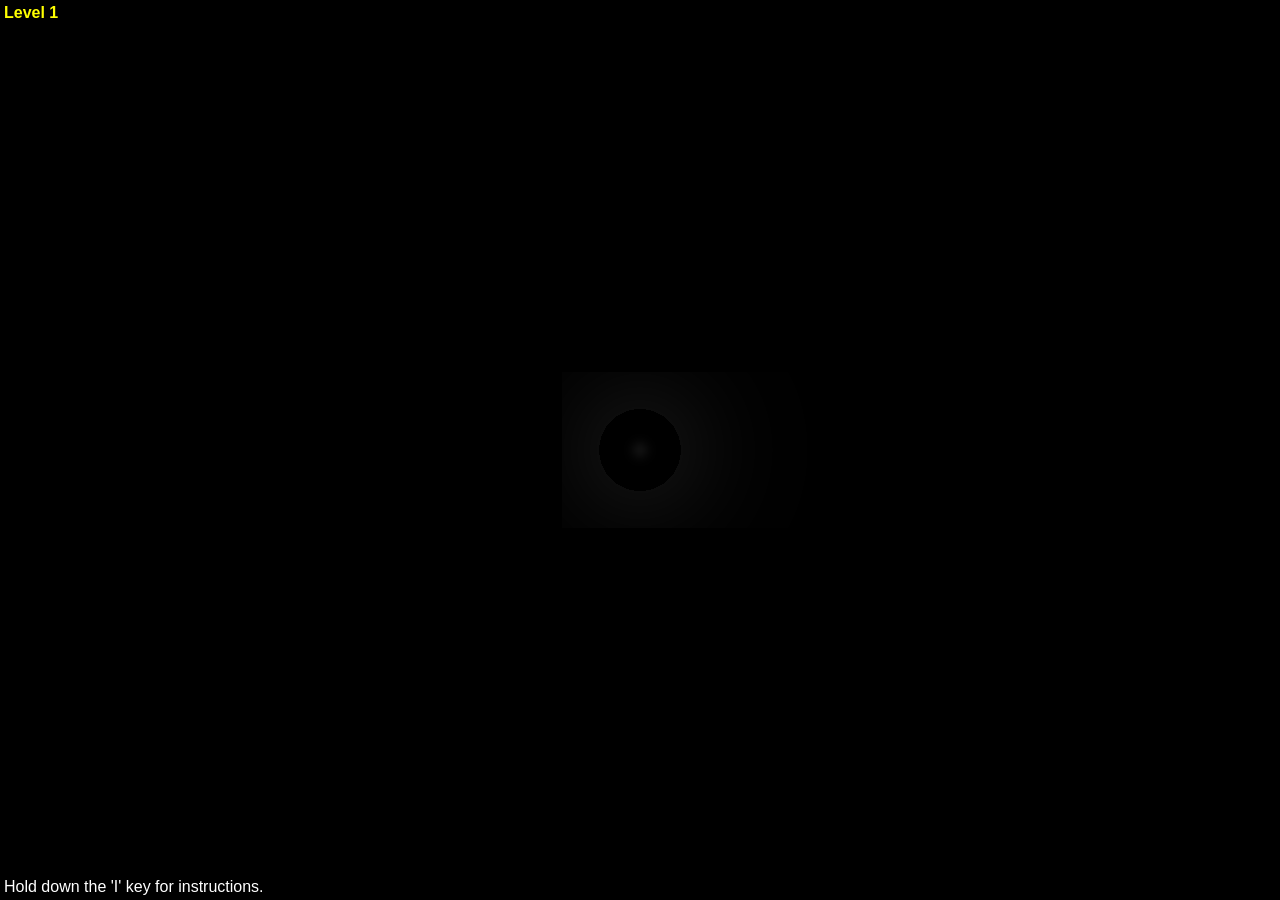
==== Astray-master/Astray-master/index.html @ 820b2932 "Initial commit" ====
<html>

    <head>
    
        <script src='Box2dWeb.min.js'></script>
        <script src="Three.js"></script>
        <script src="keyboard.js"></script>
        <script src="jquery.js"></script>
        <script src="maze.js"></script>

        <script>

            var camera         = undefined, 
                scene          = undefined, 
                renderer       = undefined, 
                light          = undefined,
                mouseX         = undefined, 
                mouseY         = undefined,
                maze           = undefined, 
                mazeMesh       = undefined,
                mazeDimension  = 11,
                planeMesh      = undefined,
                ballMesh       = undefined,
                ballRadius     = 0.25,
                keyAxis        = [0, 0],
                ironTexture    = THREE.ImageUtils.loadTexture('/ball.png'),
                planeTexture   = THREE.ImageUtils.loadTexture('/concrete.png'),
                brickTexture   = THREE.ImageUtils.loadTexture('/brick.png'),
                gameState      = undefined,

            // Box2D shortcuts
                b2World        = Box2D.Dynamics.b2World,
                b2FixtureDef   = Box2D.Dynamics.b2FixtureDef,
                b2BodyDef      = Box2D.Dynamics.b2BodyDef,
                b2Body		   = Box2D.Dynamics.b2Body,
                b2CircleShape  = Box2D.Collision.Shapes.b2CircleShape,
                b2PolygonShape = Box2D.Collision.Shapes.b2PolygonShape,
                b2Settings     = Box2D.Common.b2Settings,
                b2Vec2         = Box2D.Common.Math.b2Vec2,

            // Box2D world variables 
                wWorld         = undefined,
                wBall          = undefined;

            
            function createPhysicsWorld() {
                // Create the world object.
                wWorld = new b2World(new b2Vec2(0, 0), true);

                // Create the ball.
                var bodyDef = new b2BodyDef();
                bodyDef.type = b2Body.b2_dynamicBody;
                bodyDef.position.Set(1, 1);
                wBall = wWorld.CreateBody(bodyDef);
                var fixDef = new b2FixtureDef();
                fixDef.density = 1.0;
                fixDef.friction = 0.0;
                fixDef.restitution = 0.25;
                fixDef.shape = new b2CircleShape(ballRadius);
                wBall.CreateFixture(fixDef);

                // Create the maze.
                bodyDef.type = b2Body.b2_staticBody;
                fixDef.shape = new b2PolygonShape();
                fixDef.shape.SetAsBox(0.5, 0.5);
                for (var i = 0; i < maze.dimension; i++) {
                    for (var j = 0; j < maze.dimension; j++) {
                        if (maze[i][j]) {
                            bodyDef.position.x = i;
                            bodyDef.position.y = j;
                            wWorld.CreateBody(bodyDef).CreateFixture(fixDef);
                        }
                    }
                }
            }
            
            
            function generate_maze_mesh(field) {
                var dummy = new THREE.Geometry();
                for (var i = 0; i < field.dimension; i++) {
                    for (var j = 0; j < field.dimension; j++) {
                        if (field[i][j]) {
                            var geometry = new THREE.CubeGeometry(1,1,1,1,1,1);
                            var mesh_ij = new THREE.Mesh(geometry);
                            mesh_ij.position.x = i;
                            mesh_ij.position.y = j;
                            mesh_ij.position.z = 0.5;
                            THREE.GeometryUtils.merge(dummy, mesh_ij);
                        }
                    }
                }
                var material = new THREE.MeshPhongMaterial({map: brickTexture});
                var mesh = new THREE.Mesh(dummy, material)
                return mesh;
            }


            function createRenderWorld() {

                // Create the scene object.
                scene = new THREE.Scene();

                // Add the light.
                light= new THREE.PointLight(0xffffff, 1);
                light.position.set(1, 1, 1.3);
                scene.add(light);
                
                // Add the ball.
                g = new THREE.SphereGeometry(ballRadius, 32, 16);
                m = new THREE.MeshPhongMaterial({map:ironTexture});
                ballMesh = new THREE.Mesh(g, m);
                ballMesh.position.set(1, 1, ballRadius);
                scene.add(ballMesh);

                // Add the camera.
                var aspect = window.innerWidth/window.innerHeight;
                camera = new THREE.PerspectiveCamera(60, aspect, 1, 1000);
                camera.position.set(1, 1, 5);
                scene.add(camera);

                // Add the maze.
                mazeMesh = generate_maze_mesh(maze);
                scene.add(mazeMesh);

                // Add the ground.
                g = new THREE.PlaneGeometry(mazeDimension*10, mazeDimension*10, mazeDimension, mazeDimension);
                planeTexture.wrapS = planeTexture.wrapT = THREE.RepeatWrapping;
                planeTexture.repeat.set(mazeDimension*5, mazeDimension*5);
                m = new THREE.MeshPhongMaterial({map:planeTexture});
                planeMesh = new THREE.Mesh(g, m);
                planeMesh.position.set((mazeDimension-1)/2, (mazeDimension-1)/2, 0);
                planeMesh.rotation.set(Math.PI/2, 0, 0);
                scene.add(planeMesh);                

            }


            function updatePhysicsWorld() {

                // Apply "friction". 
                var lv = wBall.GetLinearVelocity();
                lv.Multiply(0.95);
                wBall.SetLinearVelocity(lv);
                
                // Apply user-directed force.
                var f = new b2Vec2(keyAxis[0]*wBall.GetMass()*0.25, keyAxis[1]*wBall.GetMass()*0.25);
                wBall.ApplyImpulse(f, wBall.GetPosition());          
                keyAxis = [0,0];

                // Take a time step.
                wWorld.Step(1/60, 8, 3);
            }
            

            function updateRenderWorld() {

                // Update ball position.
                var stepX = wBall.GetPosition().x - ballMesh.position.x;
                var stepY = wBall.GetPosition().y - ballMesh.position.y;
                ballMesh.position.x += stepX;
                ballMesh.position.y += stepY;

                // Update ball rotation.
                var tempMat = new THREE.Matrix4();
                tempMat.makeRotationAxis(new THREE.Vector3(0,1,0), stepX/ballRadius);
                tempMat.multiplySelf(ballMesh.matrix);
                ballMesh.matrix = tempMat;
                tempMat = new THREE.Matrix4();
                tempMat.makeRotationAxis(new THREE.Vector3(1,0,0), -stepY/ballRadius);
                tempMat.multiplySelf(ballMesh.matrix);
                ballMesh.matrix = tempMat;
                ballMesh.rotation.getRotationFromMatrix(ballMesh.matrix);
                
                // Update camera and light positions.
                camera.position.x += (ballMesh.position.x - camera.position.x) * 0.1;
                camera.position.y += (ballMesh.position.y - camera.position.y) * 0.1;
                camera.position.z += (5 - camera.position.z) * 0.1;
                light.position.x = camera.position.x;
                light.position.y = camera.position.y;
                light.position.z = camera.position.z - 3.7;
            }


            function gameLoop() {
            
                switch(gameState) {
                
                    case 'initialize':
                        maze = generateSquareMaze(mazeDimension);
                        maze[mazeDimension-1][mazeDimension-2] = false;
                        createPhysicsWorld();
                        createRenderWorld();
                        camera.position.set(1, 1, 5);
                        light.position.set(1, 1, 1.3);
                        light.intensity = 0;
                        var level = Math.floor((mazeDimension-1)/2 - 4);
                        $('#level').html('Level ' + level);
                        gameState = 'fade in';
                        break;
                        
                    case 'fade in':
                        light.intensity += 0.1 * (1.0 - light.intensity);
                        renderer.render(scene, camera);
                        if (Math.abs(light.intensity - 1.0) < 0.05) {
                            light.intensity = 1.0;
                            gameState = 'play'
                        }
                        break;

                    case 'play':
                        updatePhysicsWorld();
                        updateRenderWorld();
                        renderer.render(scene, camera);

                        // Check for victory.
                        var mazeX = Math.floor(ballMesh.position.x + 0.5);
                        var mazeY = Math.floor(ballMesh.position.y + 0.5);
                        if (mazeX == mazeDimension && mazeY == mazeDimension - 2) { 
                            mazeDimension += 2;
                            gameState = 'fade out';
                        }
                        break;
                
                    case 'fade out':
                        updatePhysicsWorld();
                        updateRenderWorld();
                        light.intensity += 0.1 * (0.0 - light.intensity);
                        renderer.render(scene, camera);
                        if (Math.abs(light.intensity - 0.0) < 0.1) {
                            light.intensity = 0.0;
                            renderer.render(scene, camera);
                            gameState = 'initialize'
                        }
                        break;
                        
                }
            
                requestAnimationFrame(gameLoop);

            }


            function onResize() {
                renderer.setSize(window.innerWidth, window.innerHeight);
                camera.aspect = window.innerWidth/window.innerHeight;
                camera.updateProjectionMatrix();
            }
            

            function onMoveKey(axis) {
                keyAxis = axis.slice(0);
            }

            
            jQuery.fn.centerv = function () {
                wh = window.innerHeight;
                h = this.outerHeight();
                this.css("position", "absolute");
                this.css("top", Math.max(0, (wh - h)/2) + "px");
                return this;
            }            

            
            jQuery.fn.centerh = function () {
                ww = window.innerWidth;
                w = this.outerWidth();
                this.css("position", "absolute");
                this.css("left", Math.max(0, (ww - w)/2) + "px");
                return this;
            }            

            
            jQuery.fn.center = function () {
                this.centerv();
                this.centerh();
                return this;
            }            

            
            $(document).ready(function() {

                // Prepare the instructions.
                $('#instructions').center();
                $('#instructions').hide();
                KeyboardJS.bind.key('i', function(){$('#instructions').show()}, 
                                         function(){$('#instructions').hide()});
    
                // Create the renderer.
                renderer = new THREE.WebGLRenderer();
                renderer.setSize(window.innerWidth, window.innerHeight);
                document.body.appendChild(renderer.domElement);

                // Bind keyboard and resize events.
                KeyboardJS.bind.axis('left', 'right', 'down', 'up', onMoveKey);
                KeyboardJS.bind.axis('h', 'l', 'j', 'k', onMoveKey);
                $(window).resize(onResize);
                

                // Set the initial game state.
                gameState = 'initialize';
                
                // Start the game loop.
                requestAnimationFrame(gameLoop);

            })
            
            

        </script>
    
        <style>
        
            body {
                background: black;
                margin: 0;
                padding: 0;
                font-family: 'Helvetica';
            }
            
            #instructions {
                background-color: rgba(0,0,0,0.75);
                color: white;
                text-align: center;
                padding: 32px;
                margin: 0px;
                display: inline;
                border: 2px solid white;
            }

            #help {
                position: absolute;
                left: 0px;
                bottom: 0px;
                padding: 4px;
                color: white;   
            }

            #level {
                position: absolute;
                left: 0px;
                top: 0px;
                padding: 4px;
                color: yellow;   
                font-weight: bold;
            }

        </style>
        
    </head>
    
    <body>
    
    <div id='instructions'>
        How to play Astray:
        <br><br>
        Use the arrow keys to move the ball and find the exit to the maze.
        <br><br>
        Vim trainees: h, j, k, l
    </div>
    
    <div id='help'>
        Hold down the 'I' key for instructions.
    </div>

    <div id='level'>
        Level 1
    </div>
    
    </body>

</html>
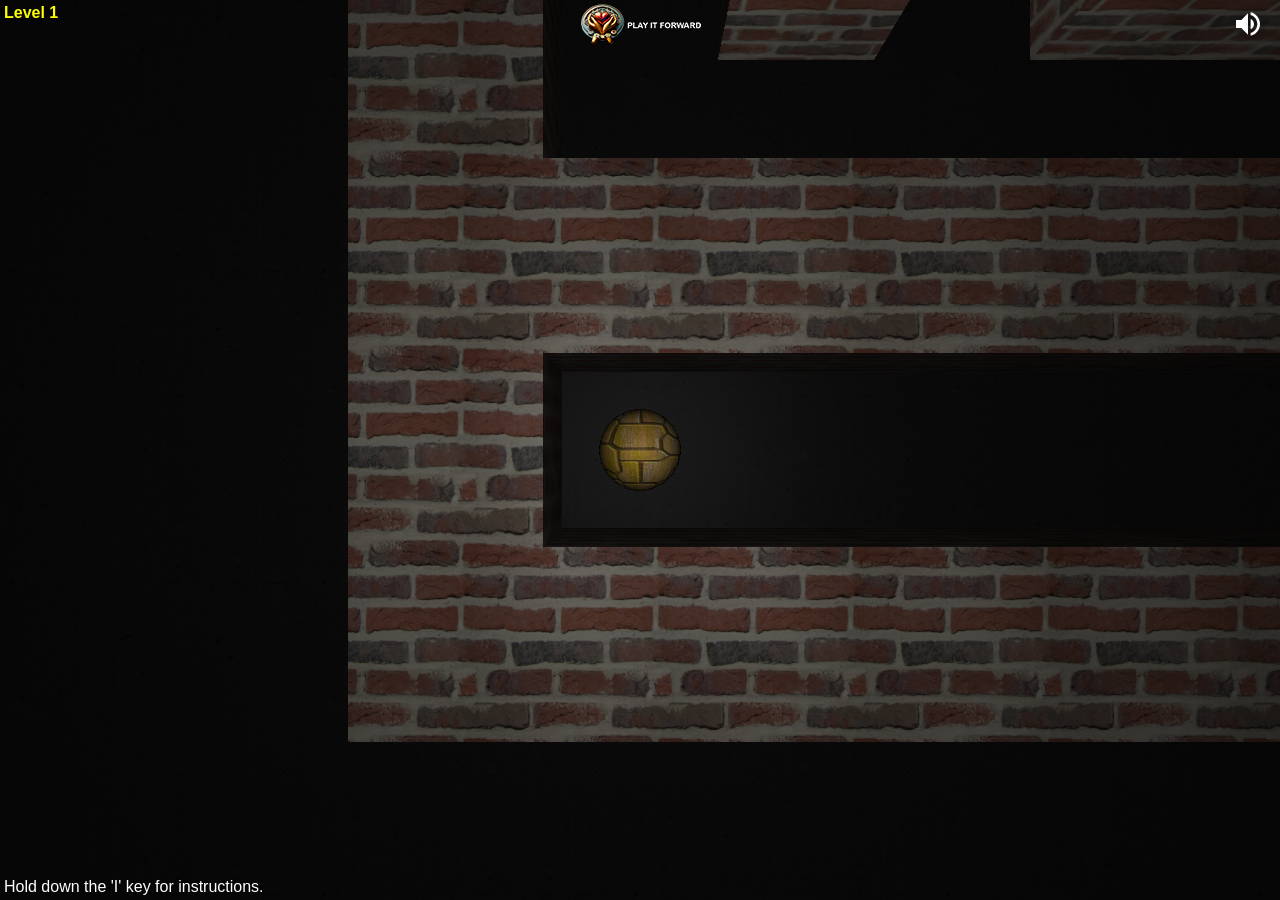
==== commit 0c3edf7d: "Astry-fixed" ====
--- a/Astray-master/Astray-master/index.html
+++ b/Astray-master/Astray-master/index.html
@@ -1,355 +1,392 @@
 <html>
 
-    <head>
-    
-        <script src='Box2dWeb.min.js'></script>
-        <script src="Three.js"></script>
-        <script src="keyboard.js"></script>
-        <script src="jquery.js"></script>
-        <script src="maze.js"></script>
-
-        <script>
-
-            var camera         = undefined, 
-                scene          = undefined, 
-                renderer       = undefined, 
-                light          = undefined,
-                mouseX         = undefined, 
-                mouseY         = undefined,
-                maze           = undefined, 
-                mazeMesh       = undefined,
-                mazeDimension  = 11,
-                planeMesh      = undefined,
-                ballMesh       = undefined,
-                ballRadius     = 0.25,
-                keyAxis        = [0, 0],
-                ironTexture    = THREE.ImageUtils.loadTexture('/ball.png'),
-                planeTexture   = THREE.ImageUtils.loadTexture('/concrete.png'),
-                brickTexture   = THREE.ImageUtils.loadTexture('/brick.png'),
-                gameState      = undefined,
+<head>
+
+    <script src='Box2dWeb.min.js'></script>
+    <script src="Three.js"></script>
+    <script src="keyboard.js"></script>
+    <script src="jquery.js"></script>
+    <script src="maze.js"></script>
+
+    <script>
+
+        var camera = undefined,
+            scene = undefined,
+            renderer = undefined,
+            light = undefined,
+            ambientLight = undefined,
+            mouseX = undefined,
+            mouseY = undefined,
+            maze = undefined,
+            mazeMesh = undefined,
+            mazeDimension = 11,
+            planeMesh = undefined,
+            ballMesh = undefined,
+            ballRadius = 0.25,
+            keyAxis = [0, 0],
+            ironTexture = THREE.ImageUtils.loadTexture('[data-uri]'),
+            planeTexture = THREE.ImageUtils.loadTexture('[data-uri]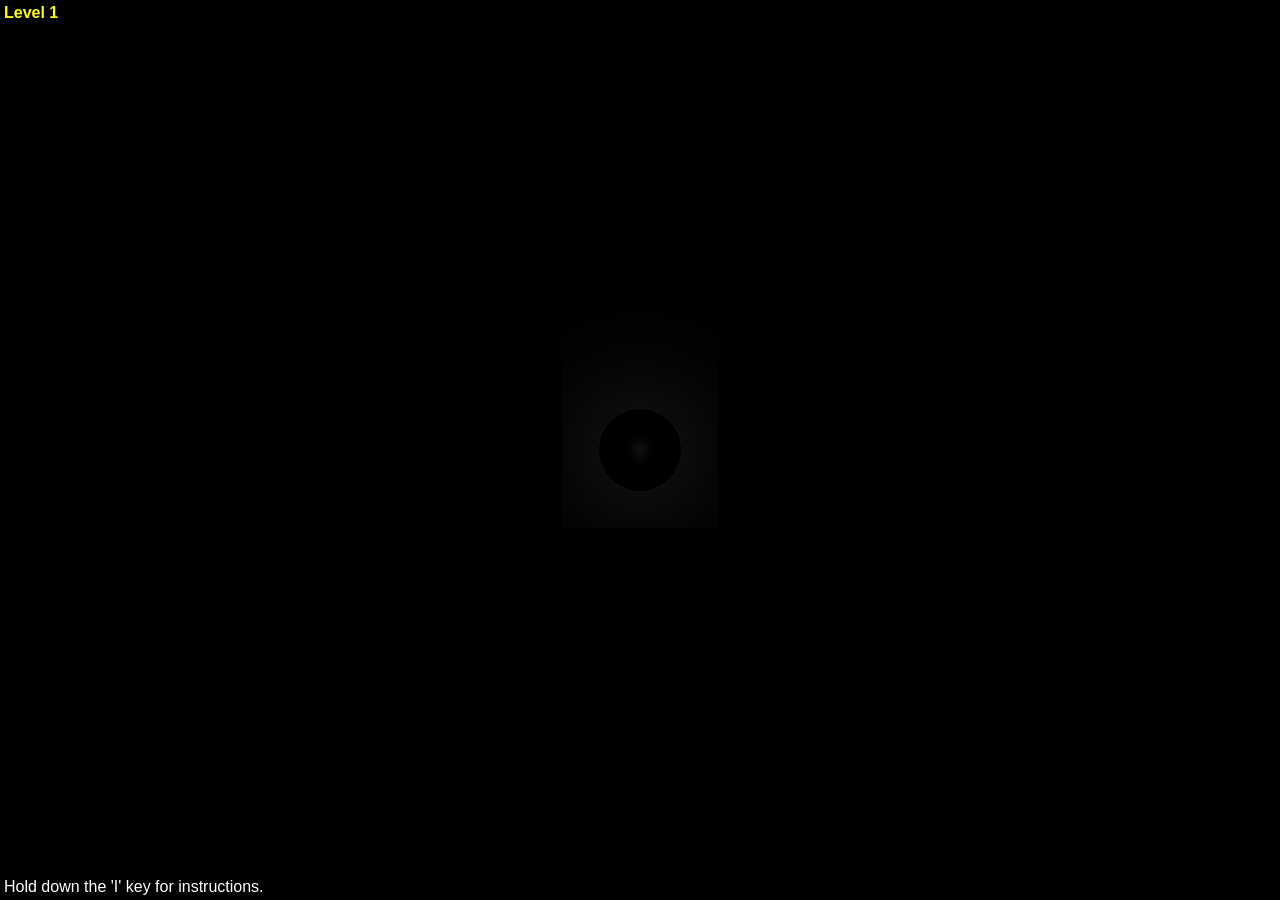
==== commit 23bf6865: "junk files" ====
--- a/Astray-master/Astray-master/index.html
+++ b/Astray-master/Astray-master/index.html
@@ -1,392 +1,355 @@
 <html>
 
-<head>
-
-    <script src='Box2dWeb.min.js'></script>
-    <script src="Three.js"></script>
-    <script src="keyboard.js"></script>
-    <script src="jquery.js"></script>
-    <script src="maze.js"></script>
-
-    <script>
-
-        var camera = undefined,
-            scene = undefined,
-            renderer = undefined,
-            light = undefined,
-            ambientLight = undefined,
-            mouseX = undefined,
-            mouseY = undefined,
-            maze = undefined,
-            mazeMesh = undefined,
-            mazeDimension = 11,
-            planeMesh = undefined,
-            ballMesh = undefined,
-            ballRadius = 0.25,
-            keyAxis = [0, 0],
-            ironTexture = THREE.ImageUtils.loadTexture('[data-uri]'),
-            planeTexture = THREE.ImageUtils.loadTexture('[data-uri]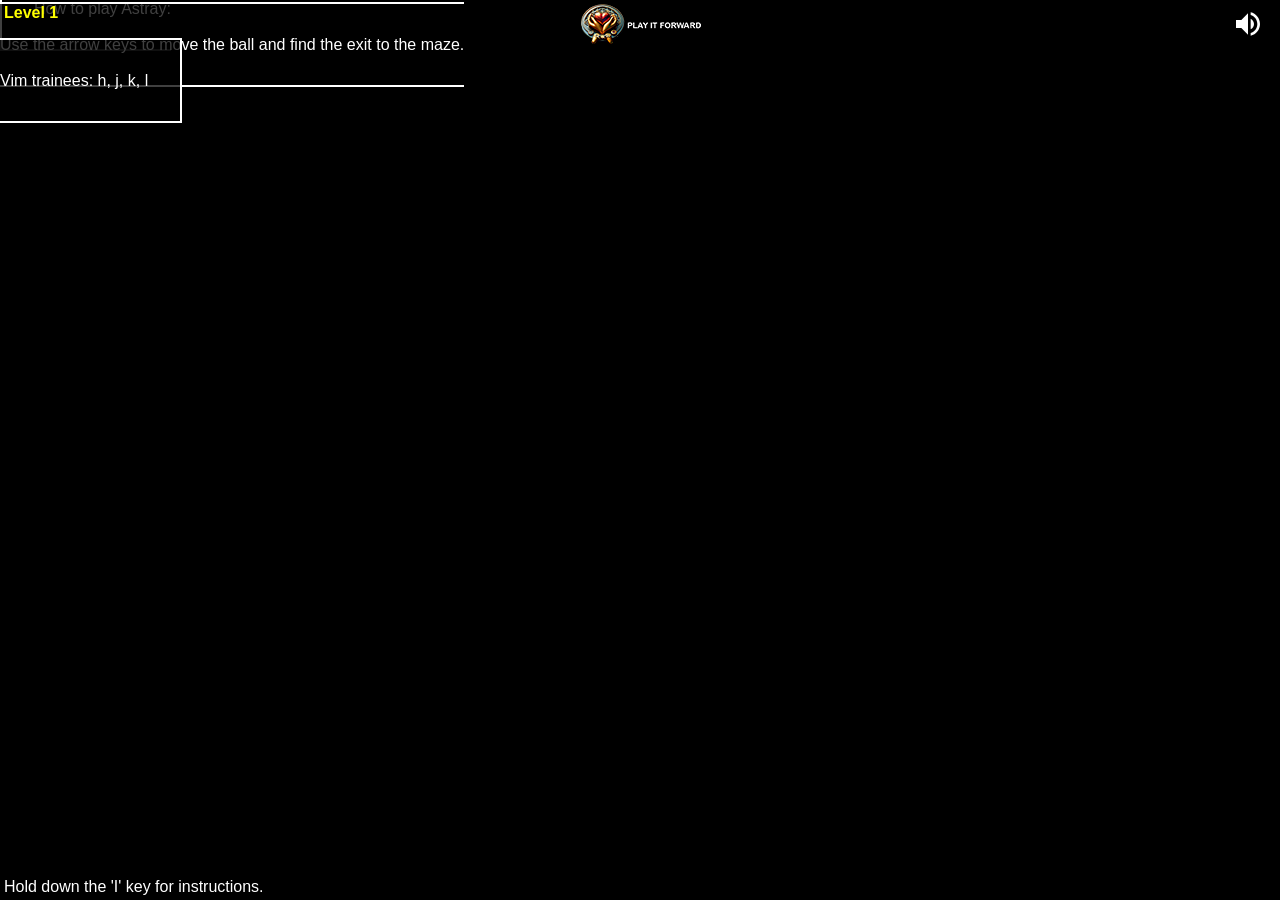
==== commit d20d080d: "conflicts-resolved" ====
--- a/Astray-master/Astray-master/index.html
+++ b/Astray-master/Astray-master/index.html
@@ -1,105 +1,107 @@
 <html>
 
-    <head>
-    
-        <script src='Box2dWeb.min.js'></script>
-        <script src="Three.js"></script>
-        <script src="keyboard.js"></script>
-        <script src="jquery.js"></script>
-        <script src="maze.js"></script>
-
-        <script>
-
-            var camera         = undefined, 
-                scene          = undefined, 
-                renderer       = undefined, 
-                light          = undefined,
-                mouseX         = undefined, 
-                mouseY         = undefined,
-                maze           = undefined, 
-                mazeMesh       = undefined,
-                mazeDimension  = 11,
-                planeMesh      = undefined,
-                ballMesh       = undefined,
-                ballRadius     = 0.25,
-                keyAxis        = [0, 0],
-                ironTexture    = THREE.ImageUtils.loadTexture('/ball.png'),
-                planeTexture   = THREE.ImageUtils.loadTexture('/concrete.png'),
-                brickTexture   = THREE.ImageUtils.loadTexture('/brick.png'),
-                gameState      = undefined,
+<head>
+
+    <script src='Box2dWeb.min.js'></script>
+    <script src="Three.js"></script>
+    <script src="keyboard.js"></script>
+    <script src="jquery.js"></script>
+    <script src="maze.js"></script>
+
+    <script>
+
+        var camera = undefined,
+            scene = undefined,
+            renderer = undefined,
+            light = undefined,
+            ambientLight = undefined,
+            mouseX = undefined,
+            mouseY = undefined,
+            maze = undefined,
+            mazeMesh = undefined,
+            mazeDimension = 11,
+            planeMesh = undefined,
+            ballMesh = undefined,
+            ballRadius = 0.25,
+            keyAxis = [0, 0],
+            ironTexture = THREE.ImageUtils.loadTexture('[data-uri]'),
+            planeTexture = THREE.ImageUtils.loadTexture('[data-uri]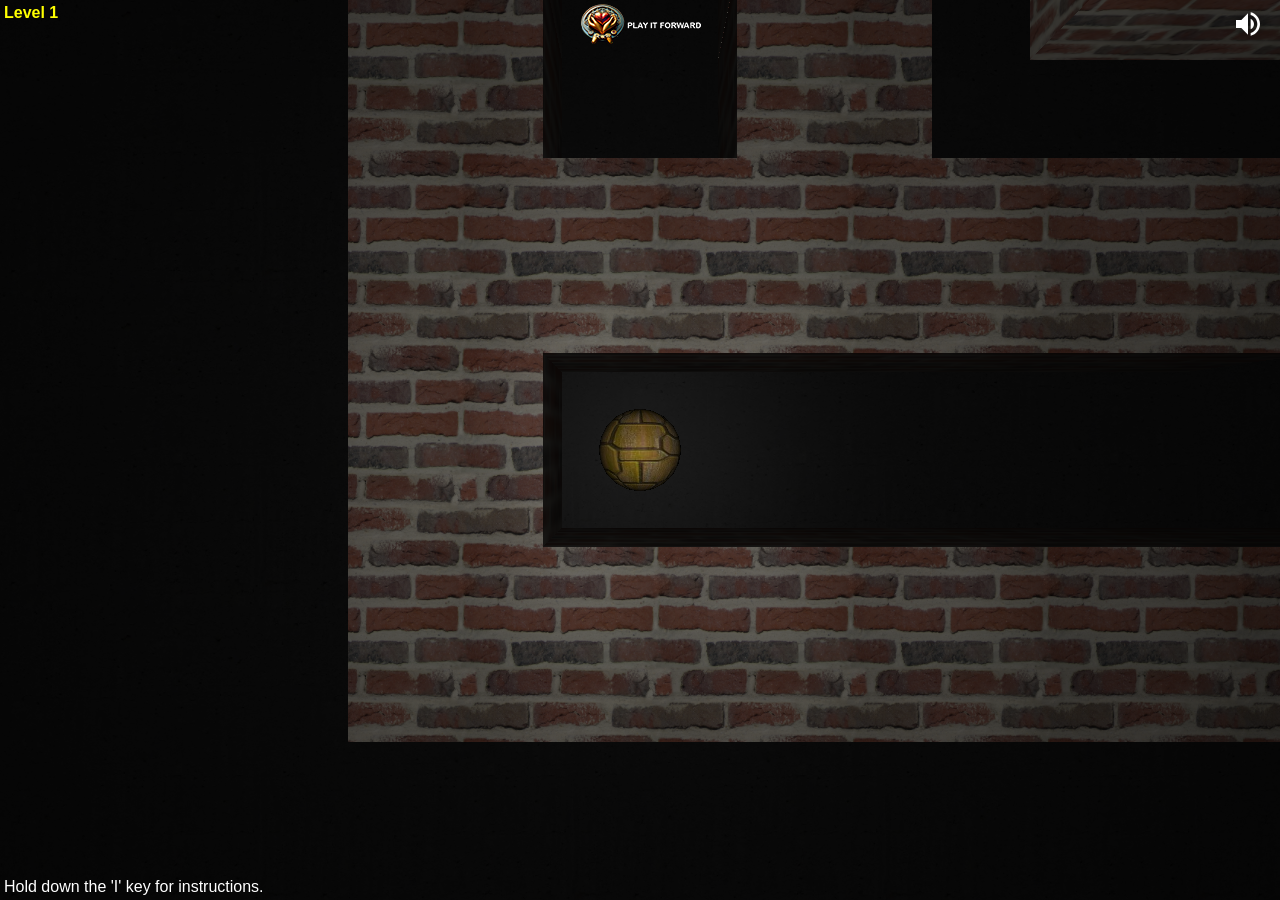
==== commit 6fc4de71: "conflicts-resolved" ====
--- a/Astray-master/Astray-master/index.html
+++ b/Astray-master/Astray-master/index.html
@@ -101,24 +101,10 @@
             // Create the scene object.
             scene = new THREE.Scene();
 
-<<<<<<< HEAD
-                // Add the light.
-                light= new THREE.PointLight(0xffffff, 10);
-                light.position.set(1, 1, 1.3);
-                scene.add(light);
-                
-                // Add the ball.
-                g = new THREE.SphereGeometry(ballRadius, 32, 16);
-                m = new THREE.MeshPhongMaterial({map:ironTexture});
-                ballMesh = new THREE.Mesh(g, m);
-                ballMesh.position.set(1, 1, ballRadius);
-                scene.add(ballMesh);
-=======
             // Add the light.
             light = new THREE.PointLight(0xffffff, 1, 100);
             light.position.set(1, 1, 3.0);
             scene.add(light);
->>>>>>> 449ad206f628f1a13fea6bd466c4f853787211c2
 
             // Add the ball.
             g = new THREE.SphereGeometry(ballRadius, 32, 16);
